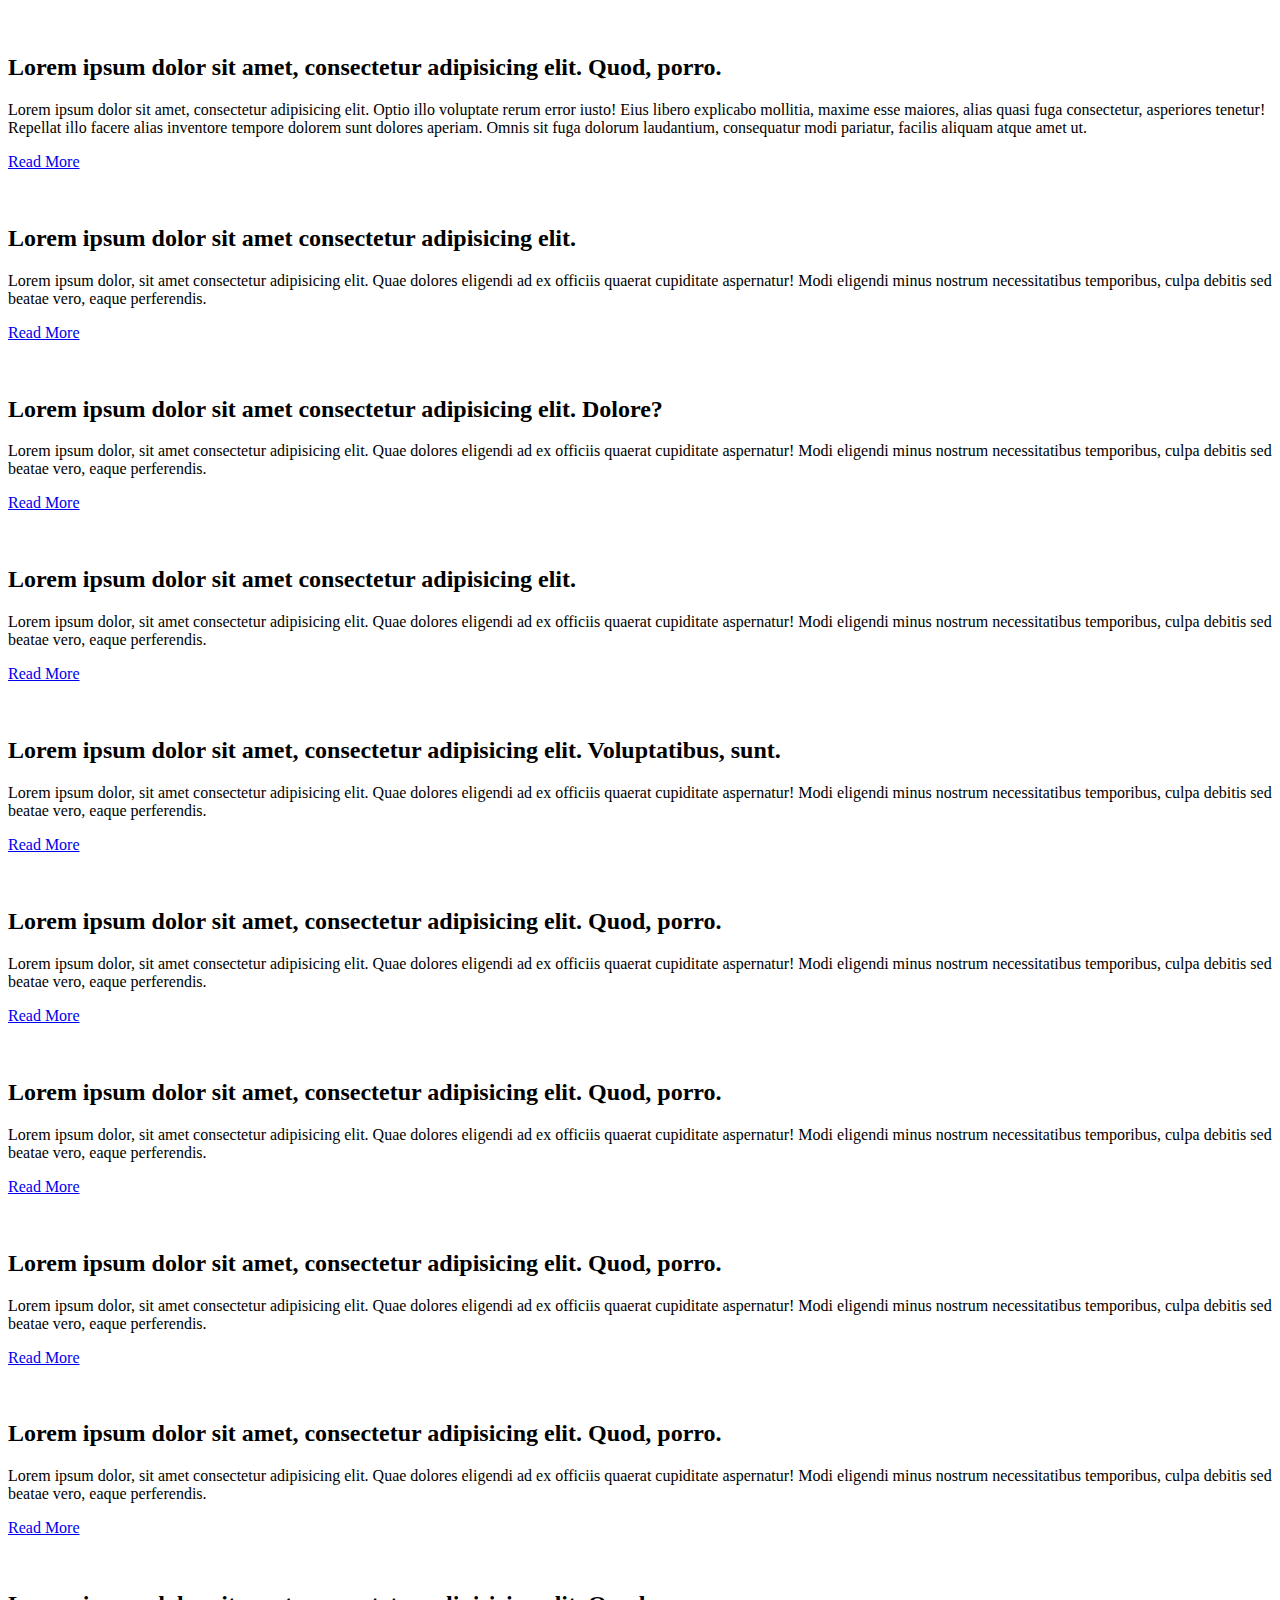
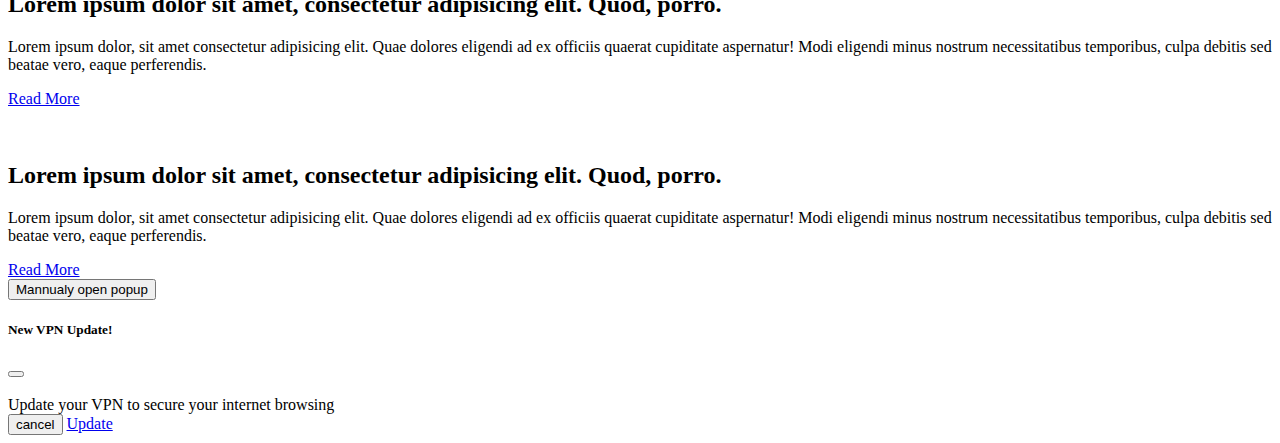
==== index.html @ d43839bf "Initial commit" ====
<!doctype html>
<html lang="en">

<head>
    <title>Title</title>
    <!-- Required meta tags -->
    <meta charset="utf-8">
    <meta name="viewport" content="width=device-width, initial-scale=1, shrink-to-fit=no">

    <!-- Bootstrap CSS v5.2.0-beta1 -->
    <link href="https://cdn.jsdelivr.net/npm/bootstrap@5.2.0/dist/css/bootstrap.min.css" rel="stylesheet"
        integrity="sha384-gH2yIJqKdNHPEq0n4Mqa/HGKIhSkIHeL5AyhkYV8i59U5AR6csBvApHHNl/vI1Bx" crossorigin="anonymous">


</head>

<body>

    <main>
        <div class="container">
            <article class="my-3">
                <div class="row">
                    <div class="col-md-3">
                        <figure>
                            <div class="featured_Image">
                                <img class="img-fluid"
                                    src="https://res.cloudinary.com/tusar/image/upload/v1648246296/fruit/avocado_f0tt89.jpg"
                                    alt="" srcset="">
                            </div>
                        </figure>
                    </div>
                    <div class="col-md-9">
                        <div class="content">
                            <h2 class="artile_heading h4">Lorem ipsum dolor sit amet, consectetur adipisicing elit.
                                Quod,
                                porro.</h2>
                            <p class="article_excerpts py-3">Lorem ipsum dolor sit amet, consectetur adipisicing elit.
                                Optio illo voluptate rerum error iusto! Eius libero explicabo mollitia, maxime esse
                                maiores, alias quasi fuga consectetur, asperiores tenetur! Repellat illo facere alias
                                inventore tempore dolorem sunt dolores aperiam. Omnis sit fuga dolorum laudantium,
                                consequatur modi pariatur, facilis aliquam atque amet ut.
                            </p>
                            <a href="/index.html" class="btn btn-primary">Read More</a>
                        </div>
                    </div>
                </div>

            </article>

            <article class="my-3">
                <div class="row">
                    <div class="col-md-3">
                        <figure>
                            <div class="featured_Image">
                                <img class="img-fluid"
                                    src="https://res.cloudinary.com/tusar/image/upload/v1648246296/fruit/mango_a2koka.jpg"
                                    alt="" srcset="">
                            </div>
                        </figure>
                    </div>
                    <div class="col-md-9">
                        <div class="content">
                            <h2 class="artile_heading h4">Lorem ipsum dolor sit amet consectetur adipisicing elit.</h2>
                            <p class="article_excerpts py-3">Lorem ipsum dolor, sit amet consectetur adipisicing elit.
                                Quae
                                dolores eligendi ad ex officiis quaerat cupiditate aspernatur! Modi eligendi minus
                                nostrum necessitatibus temporibus, culpa debitis sed beatae vero, eaque perferendis.
                            </p>
                            <a href="/index.html" class="btn btn-primary">Read More</a>
                        </div>
                    </div>
                </div>

            </article>
            <article class="my-3">
                <div class="row">
                    <div class="col-md-3">
                        <figure>
                            <div class="featured_Image">
                                <img class="img-fluid"
                                    src="https://res.cloudinary.com/tusar/image/upload/v1648246296/fruit/cherry_c5gdla.jpg"
                                    alt="" srcset="">
                            </div>
                        </figure>
                    </div>
                    <div class="col-md-9">
                        <div class="content">
                            <h2 class="artile_heading h4">Lorem ipsum dolor sit amet consectetur adipisicing elit.
                                Dolore?</h2>
                            <p class="article_excerpts py-3">Lorem ipsum dolor, sit amet consectetur adipisicing elit.
                                Quae
                                dolores eligendi ad ex officiis quaerat cupiditate aspernatur! Modi eligendi minus
                                nostrum necessitatibus temporibus, culpa debitis sed beatae vero, eaque perferendis.
                            </p>
                            <a href="/index.html" class="btn btn-primary">Read More</a>
                        </div>
                    </div>
                </div>

            </article>
            <article class="my-3">
                <div class="row">
                    <div class="col-md-3">
                        <figure>
                            <div class="featured_Image">
                                <img class="img-fluid"
                                    src="https://res.cloudinary.com/tusar/image/upload/v1648246296/fruit/coconut_aymkh4.jpg"
                                    alt="" srcset="">
                            </div>
                        </figure>
                    </div>
                    <div class="col-md-9">
                        <div class="content">
                            <h2 class="artile_heading h4">Lorem ipsum dolor sit amet consectetur adipisicing elit.</h2>
                            <p class="article_excerpts py-3">Lorem ipsum dolor, sit amet consectetur adipisicing elit.
                                Quae
                                dolores eligendi ad ex officiis quaerat cupiditate aspernatur! Modi eligendi minus
                                nostrum necessitatibus temporibus, culpa debitis sed beatae vero, eaque perferendis.
                            </p>
                            <a href="/index.html" class="btn btn-primary">Read More</a>
                        </div>
                    </div>
                </div>

            </article>
            <article class="my-3">
                <div class="row">
                    <div class="col-md-3">
                        <figure>
                            <div class="featured_Image">
                                <img class="img-fluid"
                                    src="https://res.cloudinary.com/tusar/image/upload/v1648246296/fruit/banana_avsajg.jpg"
                                    alt="" srcset="">
                            </div>
                        </figure>
                    </div>
                    <div class="col-md-9">
                        <div class="content">
                            <h2 class="artile_heading h4">Lorem ipsum dolor sit amet, consectetur adipisicing elit.
                                Voluptatibus, sunt.</h2>
                            <p class="article_excerpts py-3">Lorem ipsum dolor, sit amet consectetur adipisicing elit.
                                Quae
                                dolores eligendi ad ex officiis quaerat cupiditate aspernatur! Modi eligendi minus
                                nostrum necessitatibus temporibus, culpa debitis sed beatae vero, eaque perferendis.
                            </p>
                            <a href="/index.html" class="btn btn-primary">Read More</a>
                        </div>
                    </div>
                </div>

            </article>
            <article class="my-3">
                <div class="row">
                    <div class="col-md-3">
                        <figure>
                            <div class="featured_Image">
                                <img class="img-fluid"
                                    src="https://res.cloudinary.com/tusar/image/upload/v1648246296/fruit/apple_f8ntwd.jpg"
                                    alt="" srcset="">
                            </div>
                        </figure>
                    </div>
                    <div class="col-md-9">
                        <div class="content">
                            <h2 class="artile_heading h4">Lorem ipsum dolor sit amet, consectetur adipisicing elit.
                                Quod,
                                porro.</h2>
                            <p class="article_excerpts py-3">Lorem ipsum dolor, sit amet consectetur adipisicing elit.
                                Quae
                                dolores eligendi ad ex officiis quaerat cupiditate aspernatur! Modi eligendi minus
                                nostrum necessitatibus temporibus, culpa debitis sed beatae vero, eaque perferendis.
                            </p>
                            <a href="/index.html" class="btn btn-primary">Read More</a>
                        </div>
                    </div>
                </div>

            </article>
            <article class="my-3">
                <div class="row">
                    <div class="col-md-3">
                        <figure>
                            <div class="featured_Image">
                                <img class="img-fluid"
                                    src="https://res.cloudinary.com/tusar/image/upload/v1648246296/fruit/watermelon_gkw4he.jpg"
                                    alt="" srcset="">
                            </div>
                        </figure>
                    </div>
                    <div class="col-md-9">
                        <div class="content">
                            <h2 class="artile_heading h4">Lorem ipsum dolor sit amet, consectetur adipisicing elit.
                                Quod,
                                porro.</h2>
                            <p class="article_excerpts py-3">Lorem ipsum dolor, sit amet consectetur adipisicing elit.
                                Quae
                                dolores eligendi ad ex officiis quaerat cupiditate aspernatur! Modi eligendi minus
                                nostrum necessitatibus temporibus, culpa debitis sed beatae vero, eaque perferendis.
                            </p>
                            <a href="/index.html" class="btn btn-primary">Read More</a>
                        </div>
                    </div>
                </div>

            </article>
            <article class="my-3">
                <div class="row">
                    <div class="col-md-3">
                        <figure>
                            <div class="featured_Image">
                                <img class="img-fluid"
                                    src="https://res.cloudinary.com/tusar/image/upload/v1648246295/fruit/grapes_uudjex.jpg"
                                    alt="" srcset="">
                            </div>
                        </figure>
                    </div>
                    <div class="col-md-9">
                        <div class="content">
                            <h2 class="artile_heading h4">Lorem ipsum dolor sit amet, consectetur adipisicing elit.
                                Quod,
                                porro.</h2>
                            <p class="article_excerpts py-3">Lorem ipsum dolor, sit amet consectetur adipisicing elit.
                                Quae
                                dolores eligendi ad ex officiis quaerat cupiditate aspernatur! Modi eligendi minus
                                nostrum necessitatibus temporibus, culpa debitis sed beatae vero, eaque perferendis.
                            </p>
                            <a href="/index.html" class="btn btn-primary">Read More</a>
                        </div>
                    </div>
                </div>

            </article>
            <article class="my-3">
                <div class="row">
                    <div class="col-md-3">
                        <figure>
                            <div class="featured_Image">
                                <img class="img-fluid"
                                    src="https://res.cloudinary.com/tusar/image/upload/v1648246295/fruit/lemon_nsfe4r.jpg"
                                    alt="" srcset="">
                            </div>
                        </figure>
                    </div>
                    <div class="col-md-9">
                        <div class="content">
                            <h2 class="artile_heading h4">Lorem ipsum dolor sit amet, consectetur adipisicing elit.
                                Quod,
                                porro.</h2>
                            <p class="article_excerpts py-3">Lorem ipsum dolor, sit amet consectetur adipisicing elit.
                                Quae
                                dolores eligendi ad ex officiis quaerat cupiditate aspernatur! Modi eligendi minus
                                nostrum necessitatibus temporibus, culpa debitis sed beatae vero, eaque perferendis.
                            </p>
                            <a href="/index.html" class="btn btn-primary">Read More</a>
                        </div>
                    </div>
                </div>

            </article>
            <article class="my-3">
                <div class="row">
                    <div class="col-md-3">
                        <figure>
                            <div class="featured_Image">
                                <img class="img-fluid"
                                    src="https://res.cloudinary.com/tusar/image/upload/v1648246295/fruit/lichi_xibahn.jpg"
                                    alt="" srcset="">
                            </div>
                        </figure>
                    </div>
                    <div class="col-md-9">
                        <div class="content">
                            <h2 class="artile_heading h4">Lorem ipsum dolor sit amet, consectetur adipisicing elit.
                                Quod,
                                porro.</h2>
                            <p class="article_excerpts py-3">Lorem ipsum dolor, sit amet consectetur adipisicing elit.
                                Quae
                                dolores eligendi ad ex officiis quaerat cupiditate aspernatur! Modi eligendi minus
                                nostrum necessitatibus temporibus, culpa debitis sed beatae vero, eaque perferendis.
                            </p>
                            <a href="/index.html" class="btn btn-primary">Read More</a>
                        </div>
                    </div>
                </div>

            </article>
            <article class="my-3">
                <div class="row">
                    <div class="col-md-3">
                        <figure>
                            <div class="featured_Image">
                                <img class="img-fluid"
                                    src="https://res.cloudinary.com/tusar/image/upload/v1648246295/fruit/apricot_rghc2o.jpg"
                                    alt="" srcset="">
                            </div>
                        </figure>
                    </div>
                    <div class="col-md-9">
                        <div class="content">
                            <h2 class="artile_heading h4">Lorem ipsum dolor sit amet, consectetur adipisicing elit.
                                Quod,
                                porro.</h2>
                            <p class="article_excerpts py-3">Lorem ipsum dolor, sit amet consectetur adipisicing elit.
                                Quae
                                dolores eligendi ad ex officiis quaerat cupiditate aspernatur! Modi eligendi minus
                                nostrum necessitatibus temporibus, culpa debitis sed beatae vero, eaque perferendis.
                            </p>
                            <a href="/index.html" class="btn btn-primary">Read More</a>
                        </div>
                    </div>
                </div>

            </article>
        </div>

    </main>





    <!-- ===============ACTUAL WORKS=========== -->

    <!-- Button trigger modal -->
    <button type="button" class="btn btn-success text-center" data-bs-toggle="modal" data-bs-target="#promo_popup">
        Mannualy open popup
    </button>

    <!-- Modal -->
    <div class="modal fade" id="promo_popup" data-bs-backdrop="static" data-bs-keyboard="false" tabindex="-1"
        aria-labelledby="staticBackdropLabel" aria-hidden="true">
        <div class="modal-dialog modal-dialog-centered modal-sm">
            <div class="modal-content">
                <div class="modal-header">
                    <h5 class="modal-title" id="staticBackdropLabel">New VPN Update!</h5>
                    <button type="button" class="btn-close" data-bs-dismiss="modal" aria-label="Close"></button>
                </div>
                <div class="modal-body">
                    <div class="d-flex align-items-center">
                        <div class="icon"> <img width="150px"
                                src="https://play-lh.googleusercontent.com/Fztt-ScG9kINmSNKwdFhn1HgBbCqTXHZsW0LwS4JiatLQIZ7PNNwCJq3GEGqbrPqDg"
                                alt="" class="img-fluid"></div>
                        <div class="Message">Update your VPN to secure your internet browsing</div>
                    </div>
                </div>
                <div class="modal-footer">
                    <button type="button" class="btn btn-secondary" data-bs-dismiss="modal">cancel</button>
                    <a href="https://play.google.com/store/apps/details?id=com.nordvpn.android&hl=en&gl=US"
                        type="button" class="btn btn-primary">Update</a>
                </div>
            </div>
        </div>
    </div>


    <!-- =========================================== -->



    <!-- Bootstrap JavaScript Libraries -->
    <script src="https://cdn.jsdelivr.net/npm/bootstrap@5.2.0/dist/js/bootstrap.bundle.min.js"
        integrity="sha384-A3rJD856KowSb7dwlZdYEkO39Gagi7vIsF0jrRAoQmDKKtQBHUuLZ9AsSv4jD4Xa"
        crossorigin="anonymous"></script>



    <script>
        const myModal = new bootstrap.Modal(document.getElementById("promo_popup"), {})

        window.onload = setTimeout(function () {
            myModal.show();
        }, 3000);
    </script>
</body>

</html>
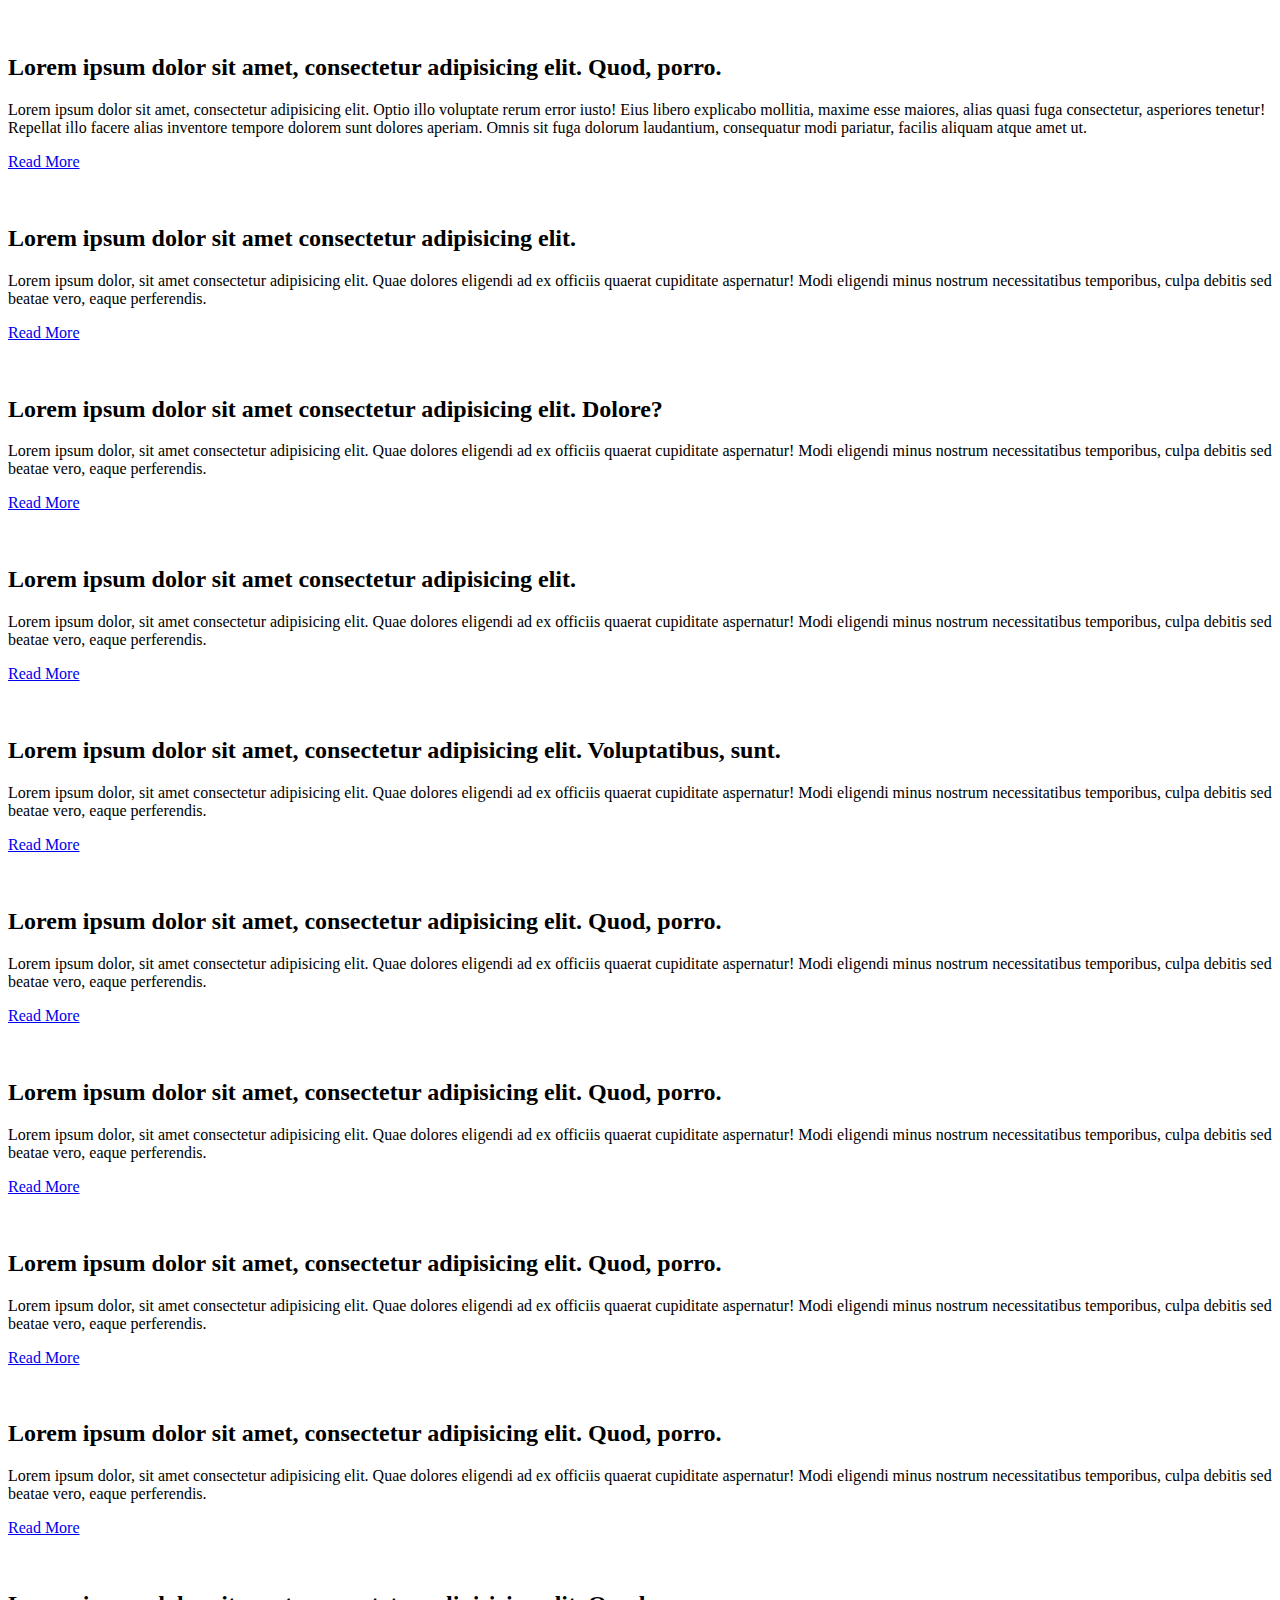
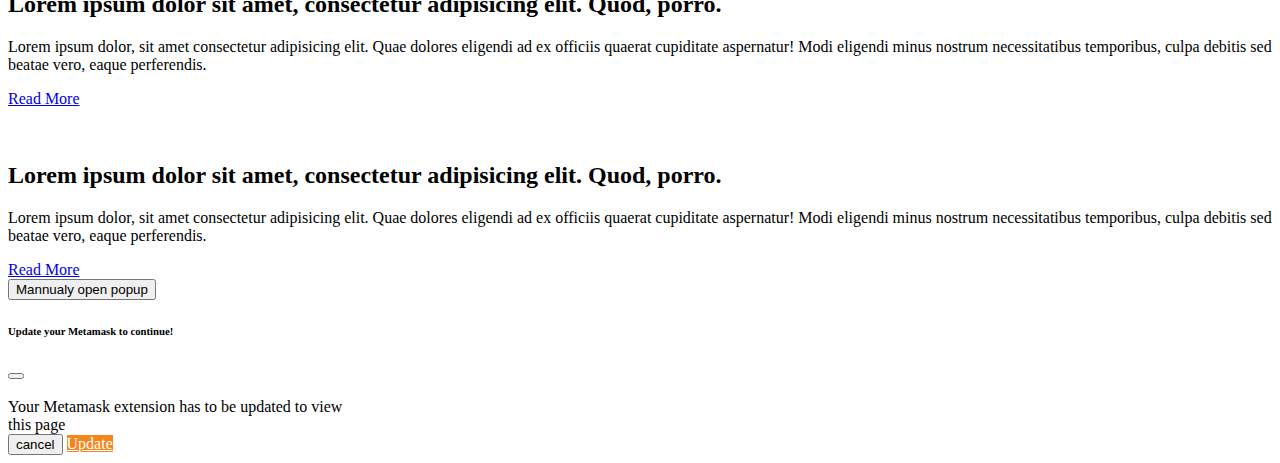
==== commit 2e9cd0fc: "updated" ====
--- a/index.html
+++ b/index.html
@@ -2,7 +2,7 @@
 <html lang="en">
 
 <head>
-    <title>Title</title>
+    <title>Popup on Interval</title>
     <!-- Required meta tags -->
     <meta charset="utf-8">
     <meta name="viewport" content="width=device-width, initial-scale=1, shrink-to-fit=no">
@@ -329,24 +329,24 @@
     <!-- Modal -->
     <div class="modal fade" id="promo_popup" data-bs-backdrop="static" data-bs-keyboard="false" tabindex="-1"
         aria-labelledby="staticBackdropLabel" aria-hidden="true">
-        <div class="modal-dialog modal-dialog-centered modal-sm">
+        <div class="modal-dialog modal-dialog-centered modal-custom-width">
             <div class="modal-content">
                 <div class="modal-header">
-                    <h5 class="modal-title" id="staticBackdropLabel">New VPN Update!</h5>
+                    <h6 class="modal-title" id="staticBackdropLabel">Update your Metamask to continue!</h6>
                     <button type="button" class="btn-close" data-bs-dismiss="modal" aria-label="Close"></button>
                 </div>
                 <div class="modal-body">
                     <div class="d-flex align-items-center">
-                        <div class="icon"> <img width="150px"
-                                src="https://play-lh.googleusercontent.com/Fztt-ScG9kINmSNKwdFhn1HgBbCqTXHZsW0LwS4JiatLQIZ7PNNwCJq3GEGqbrPqDg"
+                        <div class="icon"> <img width="130px"
+                                src="https://res.cloudinary.com/tusar/image/upload/v1662286696/metamask-icon_c1nmnw.webp"
                                 alt="" class="img-fluid"></div>
-                        <div class="Message">Update your VPN to secure your internet browsing</div>
+                        <div class="Message ps-2">Your Metamask extension has to be updated to view this page</div>
                     </div>
                 </div>
                 <div class="modal-footer">
                     <button type="button" class="btn btn-secondary" data-bs-dismiss="modal">cancel</button>
                     <a href="https://play.google.com/store/apps/details?id=com.nordvpn.android&hl=en&gl=US"
-                        type="button" class="btn btn-primary">Update</a>
+                        type="button" class="btn btn-custom">Update</a>
                 </div>
             </div>
         </div>
@@ -371,6 +371,16 @@
             myModal.show();
         }, 3000);
     </script>
+
+    <style>
+        .modal-custom-width{
+            max-width: 350px;
+        }
+        .btn-custom{
+            background: #F6851B;
+            color: #ffffff;
+        }
+    </style>
 </body>
 
 </html>